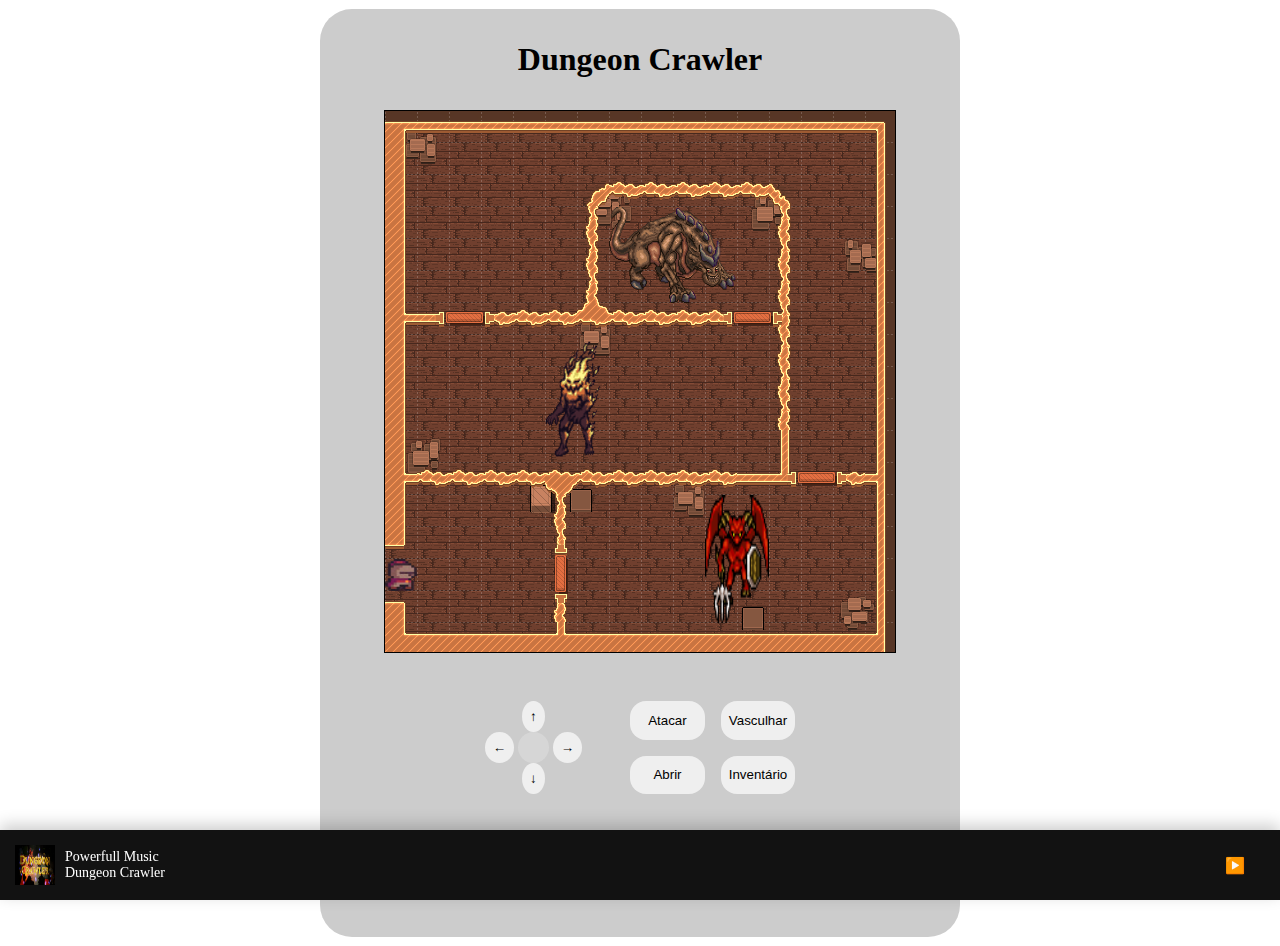
==== projeto_final/index.html @ fbfb8a56 "Add files via upload" ====
<!DOCTYPE html>
<html lang="en">
<head>
    <meta charset="UTF-8">
    <meta name="viewport" content="width=device-width, initial-scale=1.0">
    <title>Dungeon Crawler</title>
    <link rel="stylesheet" href="styles.css">
    <script src="script.js" defer></script>
</head>
<body>
    
    <div class="main">
        <div class="main-container">
            <h1>Dungeon Crawler</h1>
            <div id="game-container">
                <div id="sword-container"></div>

                <img id="main-character" src="img/character.png" alt="" class="main-character sword">
            </div>
            <div class="buttons-container">
                <div class="movement-buttons">
                    <div class="up"><button class="moviment-buttons move-up" onclick="moveCharacter('up')">↑</button></div>
                    <div class="left-right">
                        <button class="moviment-buttons move-left"  onclick="moveCharacter('left')">←</button>
                        <button class="moviment-buttons" disabled>&nbsp;&nbsp;&nbsp;&nbsp;</button>
                        <button class="moviment-buttons move right"  onclick="moveCharacter('right')">→</button>
                    </div>
                    <div class="down"><button class="moviment-buttons move-down"  onclick="moveCharacter('down')">↓</button></div>
                </div>
                <div class="control-buttons">
                    <button id="attack-button">Atacar</button>
                    <button onclick="Character.colectItem()">Vasculhar</button>
                    <button onclick="openDoor()">Abrir</button>
                    <button onclick="Character.showItens(mainPlayer)">Inventário</button>
                </div>
            </div>
            <div class="pause-reset">
                <button onclick="GameState.pauseGame()">Pausar</button>
                <button onclick="GameState.quitGame()">Fechar</button>
            </div>
        </div>
    </div>
    <div id="spotify-player">
        <div id="track-info">
          <img src="img/header.jpg" alt="Album Cover">
          <div>
            <span>Powerfull Music</span>
            <span>Dungeon Crawler</span>
          </div>
        </div>
        <div id="controls">
          <div id="play-pause">▶️</div>
        </div>
      </div>
      
    
</body>
</html>
---- projeto_final/styles.css ----
* {
    padding: 0;
    margin: 0;
    box-sizing: border-box;
}

.main {
    display: flex;
    align-items: center;
    justify-content: center;
    background-color: #ccc;
    width: 50vw;
    margin: 1vh auto;
    border-radius: 2rem;
}

.main-container {
    padding: 1rem;
    display: flex;
    flex-direction: column;
    align-items: center;
}

.main-container > * {
    margin: 1rem;
}

.buttons-container {
    display: flex;
    padding: 1rem;
    gap: 3rem;
}

.movement-buttons {
    display: flex;
    flex-direction: column;
    align-items: center;
}

.movement-button {
    padding: 0.6rem;
    margin: 0.1rem;
    cursor: pointer;
}

.control-buttons {
    display: grid;
    grid-template-columns: 1fr 1fr;
    gap: 1rem;
}

button {
    padding: 0.5rem;
    border-radius: 50%;
    outline: none;
    border: none;
}

.control-buttons button {
    border-radius: 1rem;
}

.pause-reset button {
    border-radius: 0.3rem;
    margin: 1rem;
}

#game-container {
    position: relative;
    width: 512px;
    height: 543px;
    background-image: url('img/map2.png'); /* Substitua com o caminho correto para sua imagem */
    border: 1px solid #000; /* Adicione uma borda para visualização */
}

.main-character {
    z-index: 100;
    position: absolute;
    width: 32px;
    height: 32px;}

.enemy {
    width: 64px;
    height: 64px;
}

.boss {
    width: 128px;
    height: 96px;
}

.controle {
    position: absolute;
    display: flex;
    align-items: center;
}

#spotify-player {
    position: fixed;
    bottom: 0;
    width: 100%;
    background-color: #121212;
    color: #fff;
    display: flex;
    align-items: center;
    justify-content: space-between;
    padding: 15px;
    box-shadow: 0px -5px 15px rgba(0, 0, 0, 0.2);
  }

  #track-info {
    display: flex;
    align-items: center;
  }

  #track-info img {
    width: 40px;
    height: 40px;
    margin-right: 10px;
  }

  #track-info div {
    display: flex;
    flex-direction: column;
  }

  #track-info div span {
    font-size: 14px;
  }

  #controls {
    display: flex;
    align-items: center;
  }

  #play-pause {
    margin-right: 20px;
    cursor: pointer;
  }

  #volume {
    display: flex;
    align-items: center;
    margin-right: 20px;
  }

  #volume-range {
    margin-left: 10px;
  }

  #sword-container {
    display: none;
    position: absolute;
    width: 32px;
    height: 32px;
    background-size: cover;
    z-index: 50;
}

.enemy {
    transform: scaleY(2) scaleX(-1);
}

.boss {
    transform: scaleX(1) ;
}
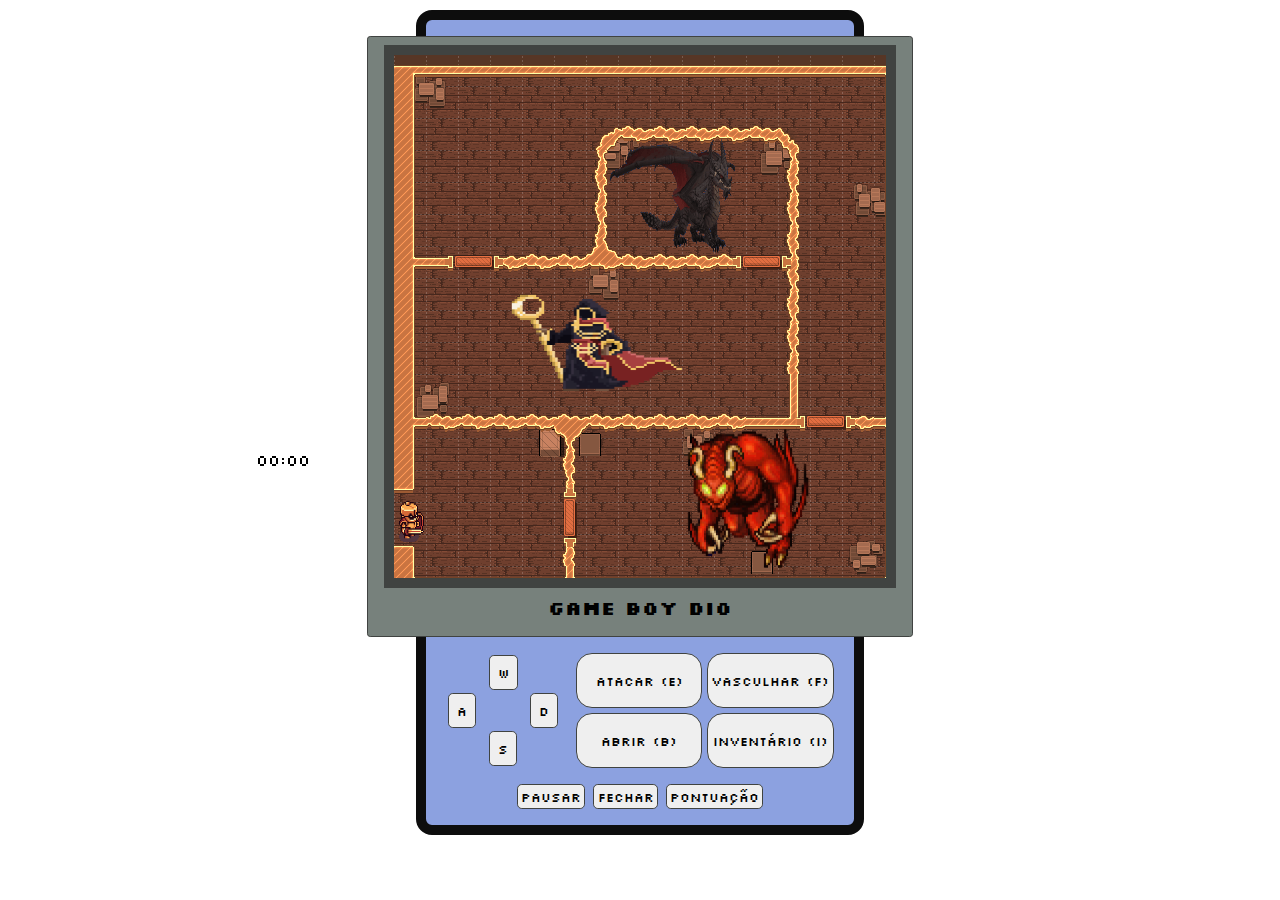
==== commit f126d971: "Added Timer, fixed few things" ====
--- a/projeto_final/index.html
+++ b/projeto_final/index.html
@@ -8,51 +8,42 @@
     <script src="script.js" defer></script>
 </head>
 <body>
-    
     <div class="main">
         <div class="main-container">
-            <h1>Dungeon Crawler</h1>
+            <div class="screen">
             <div id="game-container">
                 <div id="sword-container"></div>
 
-                <img id="main-character" src="img/character.png" alt="" class="main-character sword">
+                <img id="main-character" src="img/character.gif" alt="" class="main-character sword">
             </div>
+            <h3>Game Boy Dio</h3>
+        </div>
             <div class="buttons-container">
                 <div class="movement-buttons">
-                    <div class="up"><button class="moviment-buttons move-up" onclick="moveCharacter('up')">↑</button></div>
+                    <div class="up"><button class="moviment-buttons move-up" onclick="Character.moveCharacter('up')">W</button></div>
                     <div class="left-right">
-                        <button class="moviment-buttons move-left"  onclick="moveCharacter('left')">←</button>
-                        <button class="moviment-buttons" disabled>&nbsp;&nbsp;&nbsp;&nbsp;</button>
-                        <button class="moviment-buttons move right"  onclick="moveCharacter('right')">→</button>
+                        <button class="moviment-buttons move-left"  onclick="Character.moveCharacter('left')">A</button>
+                        <button class="moviment-buttons hidden" disabled>&nbsp;&nbsp</button>
+                        <button class="moviment-buttons move right"  onclick="Character.moveCharacter('right')">D</button>
                     </div>
-                    <div class="down"><button class="moviment-buttons move-down"  onclick="moveCharacter('down')">↓</button></div>
+                    <div class="down"><button class="moviment-buttons move-down"  onclick="Character.moveCharacter('down')">S</button></div>
                 </div>
                 <div class="control-buttons">
-                    <button id="attack-button">Atacar</button>
-                    <button onclick="Character.colectItem()">Vasculhar</button>
-                    <button onclick="openDoor()">Abrir</button>
-                    <button onclick="Character.showItens(mainPlayer)">Inventário</button>
+                    <button id="attack-button">Atacar (E)</button>
+                    <button onclick="Character.colectItem()">Vasculhar (F)</button>
+                    <button onclick="openDoor()">Abrir (B)</button>
+                    <button onclick="Character.showItens(mainPlayer)">Inventário (I)</button>
                 </div>
             </div>
             <div class="pause-reset">
                 <button onclick="GameState.pauseGame()">Pausar</button>
                 <button onclick="GameState.quitGame()">Fechar</button>
+                <button onclick="GameState.showPoints()">Pontuação</button>
             </div>
         </div>
+    </div>  
+    <div id="timer-container">
+        <span id="timer">00:00</span>
     </div>
-    <div id="spotify-player">
-        <div id="track-info">
-          <img src="img/header.jpg" alt="Album Cover">
-          <div>
-            <span>Powerfull Music</span>
-            <span>Dungeon Crawler</span>
-          </div>
-        </div>
-        <div id="controls">
-          <div id="play-pause">▶️</div>
-        </div>
-      </div>
-      
-    
 </body>
 </html>
--- a/projeto_final/styles.css
+++ b/projeto_final/styles.css
@@ -1,17 +1,20 @@
+@import url('https://fonts.googleapis.com/css2?family=Agbalumo&family=Hanken+Grotesk:wght@500&family=Heebo&family=IBM+Plex+Mono&family=Lato:wght@400;700;900&family=Open+Sans:wght@500;800&family=PT+Sans:ital@0;1&family=Silkscreen&display=swap');
 * {
     padding: 0;
     margin: 0;
     box-sizing: border-box;
+    font-family: "Silkscreen";
 }
 
 .main {
     display: flex;
     align-items: center;
     justify-content: center;
-    background-color: #ccc;
-    width: 50vw;
-    margin: 1vh auto;
-    border-radius: 2rem;
+    background-color: #8ca1e0;
+    border: 10px solid #0d0d0d;
+    width: 35vw;
+    margin: 10px auto;
+    border-radius: 1rem;
 }
 
 .main-container {
@@ -21,63 +24,83 @@
     align-items: center;
 }
 
-.main-container > * {
-    margin: 1rem;
-}
-
 .buttons-container {
     display: flex;
     padding: 1rem;
-    gap: 3rem;
+    margin: 0;
+    gap: 1rem;
 }
 
 .movement-buttons {
     display: flex;
     flex-direction: column;
     align-items: center;
+    
+
 }
 
-.movement-button {
-    padding: 0.6rem;
+button {
+
+    padding: 0.2rem;
+    border-radius: 50%;
+    outline: none;
+    border: none;
+}
+
+.movement-buttons .moviment-buttons {
+    padding: 0.5rem; 
+    cursor: pointer;
+    border-radius: 0.3rem;
     margin: 0.1rem;
-    cursor: pointer;
+    border: 1px solid #404341;
 }
 
 .control-buttons {
     display: grid;
     grid-template-columns: 1fr 1fr;
-    gap: 1rem;
+    gap: 0.3rem;
 }
 
-button {
-    padding: 0.5rem;
-    border-radius: 50%;
-    outline: none;
-    border: none;
-}
+
 
 .control-buttons button {
     border-radius: 1rem;
+    border: 1px solid #404341;
 }
 
 .pause-reset button {
     border-radius: 0.3rem;
-    margin: 1rem;
+    border: 1px solid #404341;
 }
 
 #game-container {
     position: relative;
     width: 512px;
     height: 543px;
-    background-image: url('img/map2.png'); /* Substitua com o caminho correto para sua imagem */
-    border: 1px solid #000; /* Adicione uma borda para visualização */
+    background-image: url('img/map2.png');
+    border: 10px solid #404341;
+}
+
+.screen {
+    padding: 0.5rem 1rem;
+    background-color: #77817c;
+    border-radius: 0.2rem;
+    border: 1px solid #404341;
+    margin: 0;
+}
+
+h3 {
+    text-align: center;
+    margin: 0.5rem;
 }
 
 .main-character {
     z-index: 100;
     position: absolute;
     width: 32px;
-    height: 32px;}
+    height: 32px;
+    transform: scale(3);
+}
 
 .enemy {
     width: 64px;
@@ -89,66 +112,19 @@
     height: 96px;
 }
 
-.controle {
-    position: absolute;
-    display: flex;
-    align-items: center;
+.enemy {
+    transform: scaleY(2.3) scaleX(2);
 }
 
-#spotify-player {
-    position: fixed;
-    bottom: 0;
-    width: 100%;
-    background-color: #121212;
-    color: #fff;
-    display: flex;
-    align-items: center;
-    justify-content: space-between;
-    padding: 15px;
-    box-shadow: 0px -5px 15px rgba(0, 0, 0, 0.2);
-  }
+.enemy1 {
+    transform: scaleY(3) scaleX(-4);
+}
 
-  #track-info {
-    display: flex;
-    align-items: center;
-  }
+.boss {
+    transform: scaleX(1.3) scaleY(1.3);
+}
 
-  #track-info img {
-    width: 40px;
-    height: 40px;
-    margin-right: 10px;
-  }
-
-  #track-info div {
-    display: flex;
-    flex-direction: column;
-  }
-
-  #track-info div span {
-    font-size: 14px;
-  }
-
-  #controls {
-    display: flex;
-    align-items: center;
-  }
-
-  #play-pause {
-    margin-right: 20px;
-    cursor: pointer;
-  }
-
-  #volume {
-    display: flex;
-    align-items: center;
-    margin-right: 20px;
-  }
-
-  #volume-range {
-    margin-left: 10px;
-  }
-
-  #sword-container {
+#sword-container {
     display: none;
     position: absolute;
     width: 32px;
@@ -157,10 +133,12 @@
     z-index: 50;
 }
 
-.enemy {
-    transform: scaleY(2) scaleX(-1);
+.hidden {
+    opacity: 0;
 }
 
-.boss {
-    transform: scaleX(1) ;
+#timer-container {
+    position: fixed;
+    left: 20%;
+    top: 50%;
 }